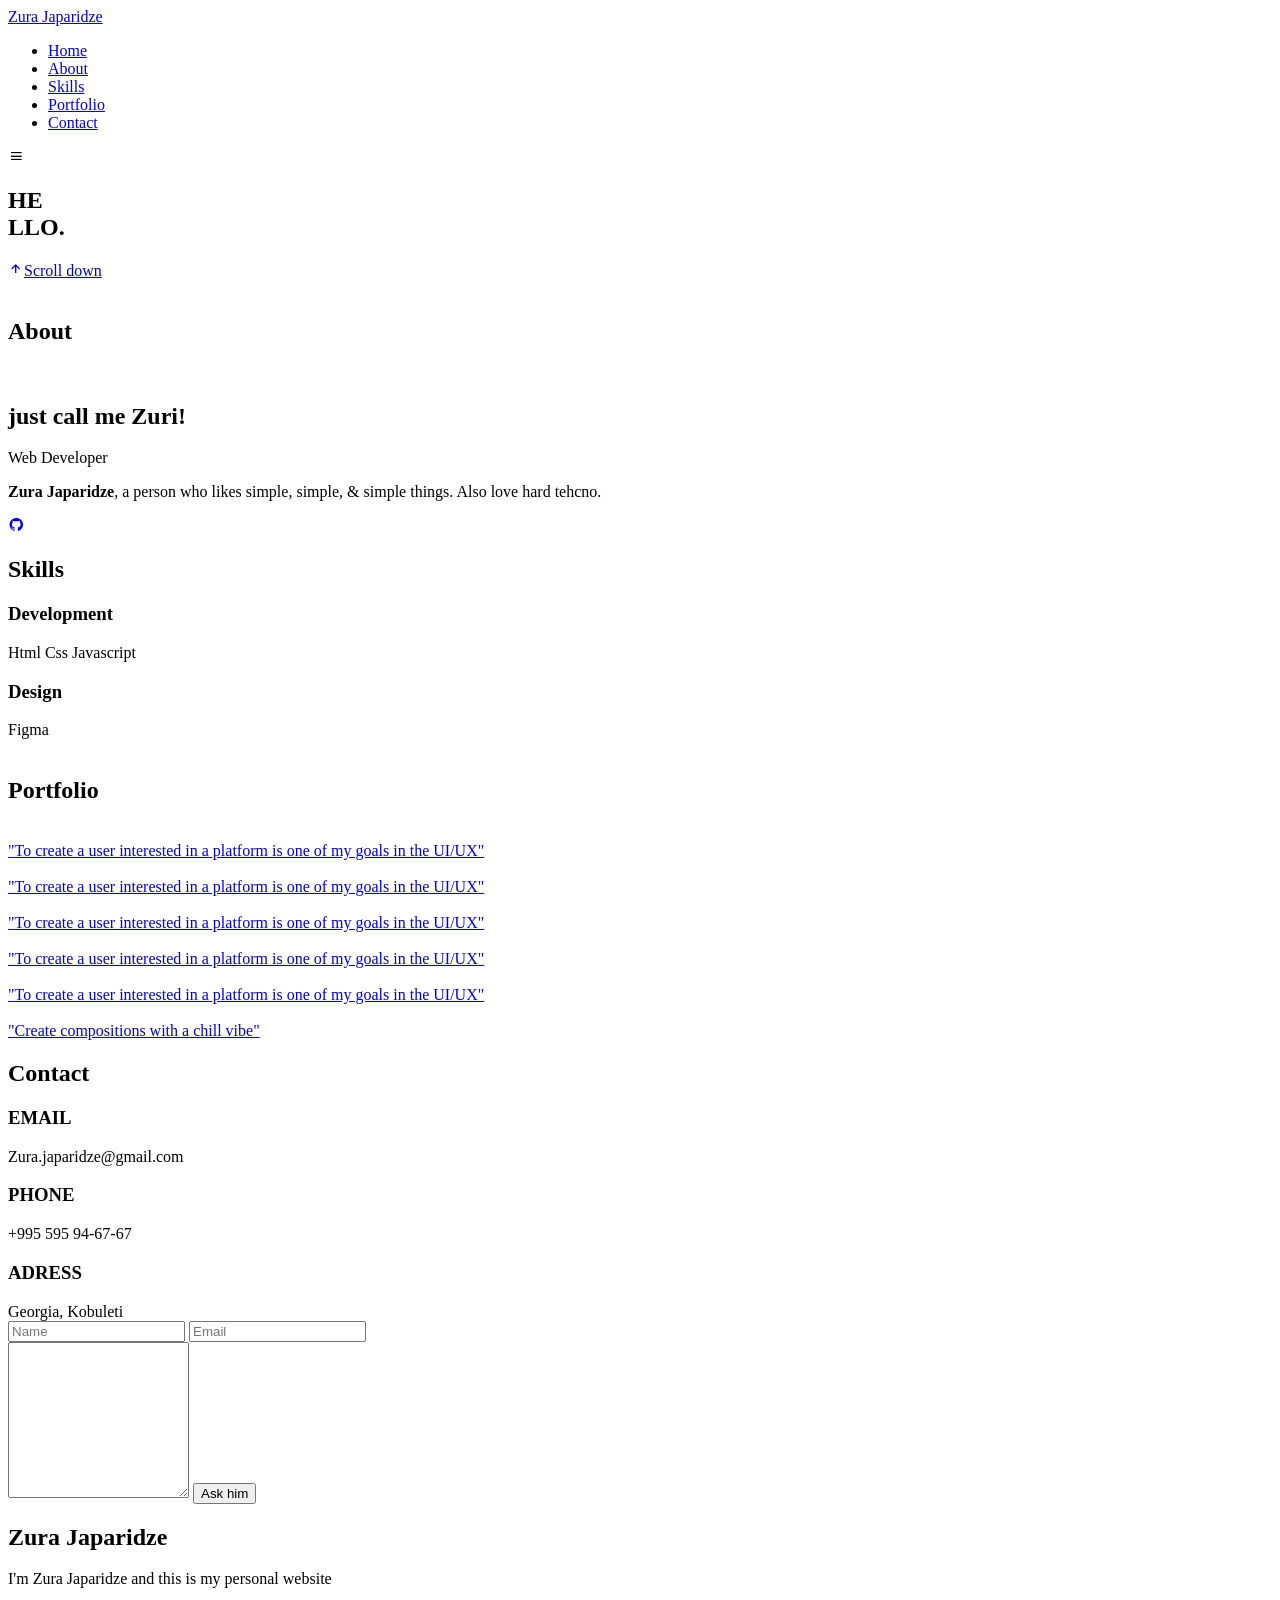
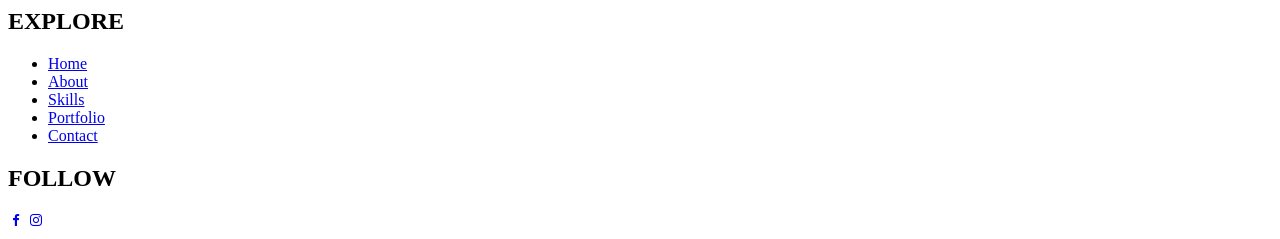
==== AboutZura/html/index.html @ f5c14587 "html change HTML" ====
<!DOCTYPE html>
<html lang="en">
<head>
    <meta charset="UTF-8">
    <meta http-equiv="X-UA-Compatible" content="IE=edge">
    <meta name="viewport" content="width=device-width, initial-scale=1.0">
    <link rel="stylesheet" href="./style.css">
    <title>Document</title>
</head>
<body><!DOCTYPE html>
    <html lang="en">
    <head>
        <meta charset="UTF-8">
        <meta name="viewport" content="width=device-width, initial-scale=1.0">

        <!-- ===== CSS ===== -->
        <link rel="stylesheet" href="assets/css/styles.css">

        <!-- ===== BOX ICONS ===== -->
        <link href='https://cdn.jsdelivr.net/npm/boxicons@2.0.5/css/boxicons.min.css' rel='stylesheet'>

        <title>Zuri.Portfolio</title>
    </head>
    <body>
        <!--===== HEADER =====-->
        <header class="l-header">
            <nav class="nav bd-grid">
                <div>
                    <a href="#" class="nav__logo">Zura Japaridze</a>
                </div>

                <div class="nav__menu" id="nav-menu">
                    <ul class="nav__list">
                        <li class="nav__item"><a href="#home" class="nav__link active">Home</a></li>
                        <li class="nav__item"><a href="#about" class="nav__link">About</a></li>
                        <li class="nav__item"><a href="#skills" class="nav__link">Skills</a></li>
                        <li class="nav__item"><a href="#portfolio" class="nav__link">Portfolio</a></li>
                        <li class="nav__item"><a href="#contact" class="nav__link">Contact</a></li>
                    </ul>
                </div>

                <div class="nav__toggle" id="nav-toggle">
                    <i class='bx bx-menu'></i>
                </div>
            </nav>
        </header>

        <main class="l-main">
            <!--===== HOME =====-->
            <section class="home" id="home">
                <div class="home__container bd-grid">
                    <h1 class="home__title"><span>HE</span><br>LLO.</h1>

                    <div class="home__scroll">
                        <a href="#about" class="home__scroll-link"><i class='bx bx-up-arrow-alt' ></i>Scroll down</a>
                    </div>

                    <img src="./My project (4).png" alt="" class="home__img">
                </div>
            </section>
            
            <!--===== ABOUT =====-->
            <section class="about section" id="about">
                <h2 class="section-title">About</h2>

                <div class="about__container bd-grid">
                    <div class="about__img">
                        <img src="./My project (6).png" alt="">
                    </div>

                    <div>
                        <h2 class="about__subtitle">just call me Zuri!</h2>
                        <span class="about__profession">Web Developer</span>
                        <p class="about__text"><b>Zura Japaridze</b>, a person who likes simple, simple, & simple things. Also love hard tehcno.</p>

                        <div class="about__social">   
                            <a href="https://github.com/Zurii488" class="about__social-icon"><i class='bx bxl-github' ></i></a>
                        </div>
                    </div>
                </div>
            </section>

            <!--===== SKILLS =====-->
            <section class="skills section" id="skills">
                <h2 class="section-title">Skills</h2>

                <div class="skills__container bd-grid">
                    <div class="skills__box">
                        <h3 class="skills__subtitle">Development</h3>
                        <span class="skills__name">Html</span>
                        <span class="skills__name">Css</span>
                        <span class="skills__name">Javascript</span>
                        
                        <h3 class="skills__subtitle">Design</h3>
                        <span class="skills__name">Figma</span>
                    </div>

                    <div class="skills__img">
                        <img src="https://i.ibb.co/g6mvvMC/skill.jpg" alt="">
                    </div>
                </div>
            </section>

            <!--===== PORTFOLIO =====-->
            <section class="portfolio section" id="portfolio">
                <h2 class="section-title">Portfolio</h2>

                <div class="portfolio__container bd-grid">
                    <div class="portfolio__img">
                        <img src="./desktop_prototyping_-_launch.webp" alt="">

                        <div class="portfolio__link">
                            <a href="#" class="portfolio__link-name">"To create a user interested in a platform is one of my goals in the UI/UX"</a>
                        </div>
                    </div>
                    <div class="portfolio__img">
                        <img src="https://i.ibb.co/rbTW9Tw/2.jpg" alt="">

                        <div class="portfolio__link">
                            <a href="#" class="portfolio__link-name">"To create a user interested in a platform is one of my goals in the UI/UX"</a>
                        </div>
                    </div>
                    <div class="portfolio__img">
                        <img src="https://i.ibb.co/vmX0G7P/3.jpg" alt="">

                        <div class="portfolio__link">
                            <a href="#" class="portfolio__link-name">"To create a user interested in a platform is one of my goals in the UI/UX"</a>
                        </div>
                    </div>
                    <div class="portfolio__img">
                        <img src="https://i.ibb.co/k48BKMm/4.jpg" alt="">

                        <div class="portfolio__link">
                            <a href="#" class="portfolio__link-name">"To create a user interested in a platform is one of my goals in the UI/UX"</a>
                        </div>
                    </div>
                    <div class="portfolio__img">
                        <img src="https://i.ibb.co/TRPmtCY/5.gif" alt="">

                        <div class="portfolio__link">
                            <a href="#" class="portfolio__link-name">"To create a user interested in a platform is one of my goals in the UI/UX"</a>
                        </div>
                    </div>
                    <div class="portfolio__img">
                        <img src="https://i.ibb.co/syYkHsN/6.gif" alt="">

                        <div class="portfolio__link">
                            <a href="#" class="portfolio__link-name">"Create compositions with a chill vibe"</a>
                        </div>
                    </div>
                </div>
            </section>
            <!--===== CONTACT =====-->
            <section class="contact section" id="contact">
                <h2 class="section-title">Contact</h2>

                <div class="contact__container bd-grid">
                    <div class="contact__info">
                        <h3 class="contact__subtitle">EMAIL</h3>
                        <span class="contact__text">Zura.japaridze@gmail.com</span>

                        <h3 class="contact__subtitle">PHONE</h3>
                        <span class="contact__text">+995 595 94-67-67</span>

                        <h3 class="contact__subtitle">ADRESS</h3>
                        <span class="contact__text">Georgia, Kobuleti</span>
                    </div>

                    <form action="" class="contact__form">
                        <div class="contact__inputs">
                            <input type="text" placeholder="Name" class="contact__input">
                            <input type="mail" placeholder="Email" class="contact__input">
                        </div>

                        <textarea name="" id="" cols="0" rows="10" class="contact__input"></textarea>

                        <input type="submit" value="Ask him" class="contact__button">
                    </form>
                </div>
            </section>
        </main>

        <!--===== FOOTER =====-->
        <footer class="footer section">
            <div class="footer__container bd-grid">
                <div class="footer__data">
                    <h2 class="footer__title">Zura Japaridze</h2>
                    <p class="footer__text">I'm Zura Japaridze and this is my personal website</p>
                </div>

                <div class="footer__data">
                    <h2 class="footer__title">EXPLORE</h2>
                    <ul>
                        <li><a href="#home" class="footer__link">Home</a></li>
                        <li><a href="#about" class="footer__link">About</a></li>
                        <li><a href="#skills" class="footer__link">Skills</a></li>
                        <li><a href="#portfolio" class="footer__link">Portfolio</a></li>
                        <li><a href="#Contact" class="footer__link">Contact</a></li>
                    </ul>
                </div>
                
                <div class="footer__data">
                    <h2 class="footer__title">FOLLOW</h2>
                    <a href="https://www.facebook.com/zero488" class="footer__social"><i class='bx bxl-facebook' ></i></a>
                    <a href="https://www.instagram.com/zura_japaridze/" class="footer__social"><i class='bx bxl-instagram' ></i></a>
                </div>


            </div>
        </footer>

        <!--===== SCROLL REVEAL =====-->
        <script src="https://unpkg.com/scrollreveal"></script>

        <!--===== MAIN JS =====-->
        <script src="assets/js/main.js"></script>
    </body>
</html>
    <script src="./index.js"></script>
</body>
</html>
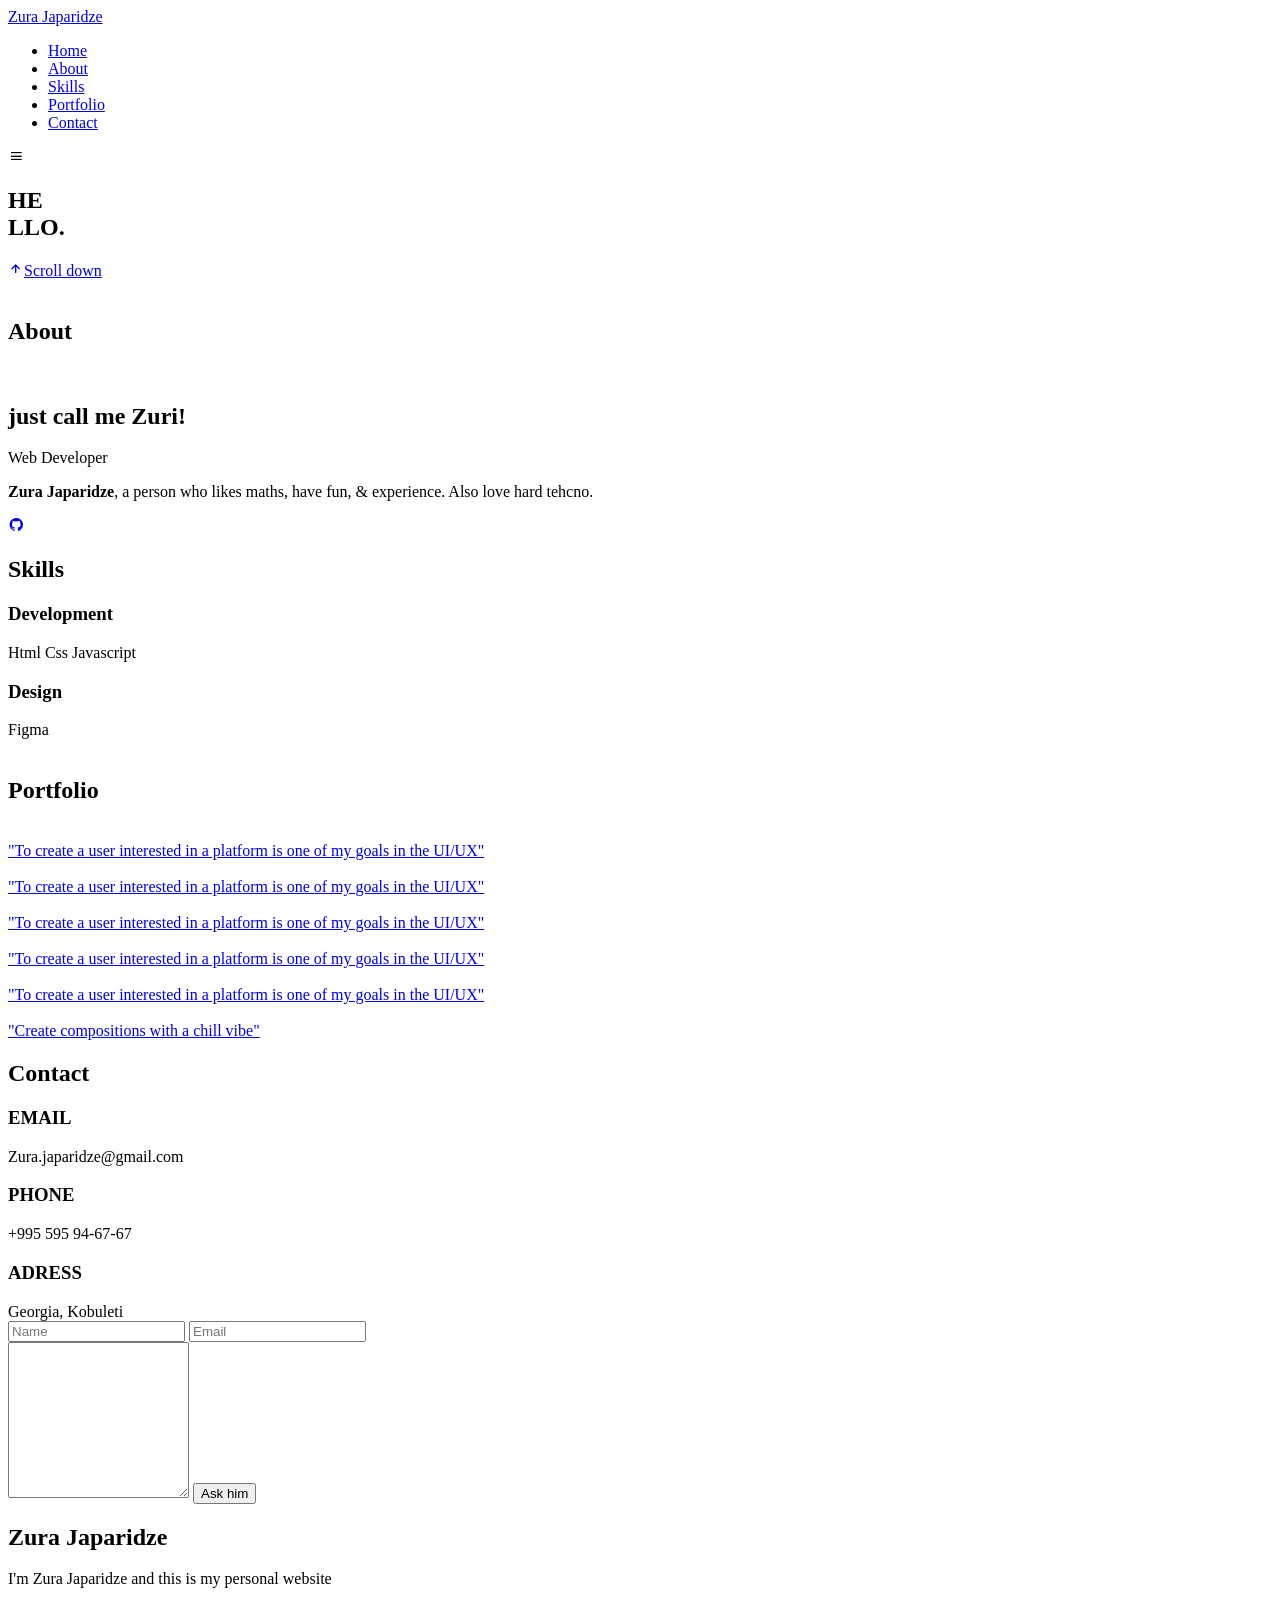
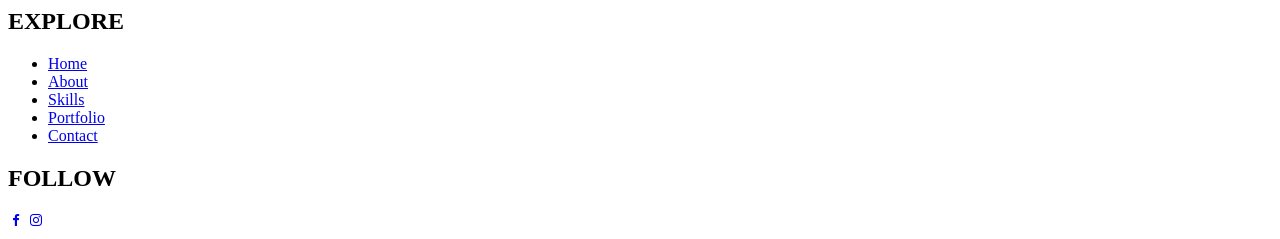
==== commit ab8440b3: "details" ====
--- a/AboutZura/html/index.html
+++ b/AboutZura/html/index.html
@@ -4,7 +4,7 @@
     <meta charset="UTF-8">
     <meta http-equiv="X-UA-Compatible" content="IE=edge">
     <meta name="viewport" content="width=device-width, initial-scale=1.0">
-    <link rel="stylesheet" href="./style.css">
+    <link rel="stylesheet" href="/Portfolio/AboutZura/style.css">
     <title>Document</title>
 </head>
 <body><!DOCTYPE html>
@@ -55,7 +55,7 @@
                         <a href="#about" class="home__scroll-link"><i class='bx bx-up-arrow-alt' ></i>Scroll down</a>
                     </div>
 
-                    <img src="./My project (4).png" alt="" class="home__img">
+                    <img src="/Portfolio/AboutZura/My project (4).png" alt="" class="home__img">
                 </div>
             </section>
             
@@ -65,13 +65,13 @@
 
                 <div class="about__container bd-grid">
                     <div class="about__img">
-                        <img src="./My project (6).png" alt="">
+                        <img src="/Portfolio/AboutZura/My project (6).png" alt="">
                     </div>
 
                     <div>
                         <h2 class="about__subtitle">just call me Zuri!</h2>
                         <span class="about__profession">Web Developer</span>
-                        <p class="about__text"><b>Zura Japaridze</b>, a person who likes simple, simple, & simple things. Also love hard tehcno.</p>
+                        <p class="about__text"><b>Zura Japaridze</b>, a person who likes maths, have fun, & experience. Also love hard tehcno.</p>
 
                         <div class="about__social">   
                             <a href="https://github.com/Zurii488" class="about__social-icon"><i class='bx bxl-github' ></i></a>
@@ -107,7 +107,7 @@
 
                 <div class="portfolio__container bd-grid">
                     <div class="portfolio__img">
-                        <img src="./desktop_prototyping_-_launch.webp" alt="">
+                        <img src="/Portfolio/AboutZura/desktop_prototyping_-_launch.webp" alt="">
 
                         <div class="portfolio__link">
                             <a href="#" class="portfolio__link-name">"To create a user interested in a platform is one of my goals in the UI/UX"</a>
@@ -216,6 +216,6 @@
         <script src="assets/js/main.js"></script>
     </body>
 </html>
-    <script src="./index.js"></script>
+    <script src="/Portfolio/AboutZura/index.js"></script>
 </body>
 </html>
